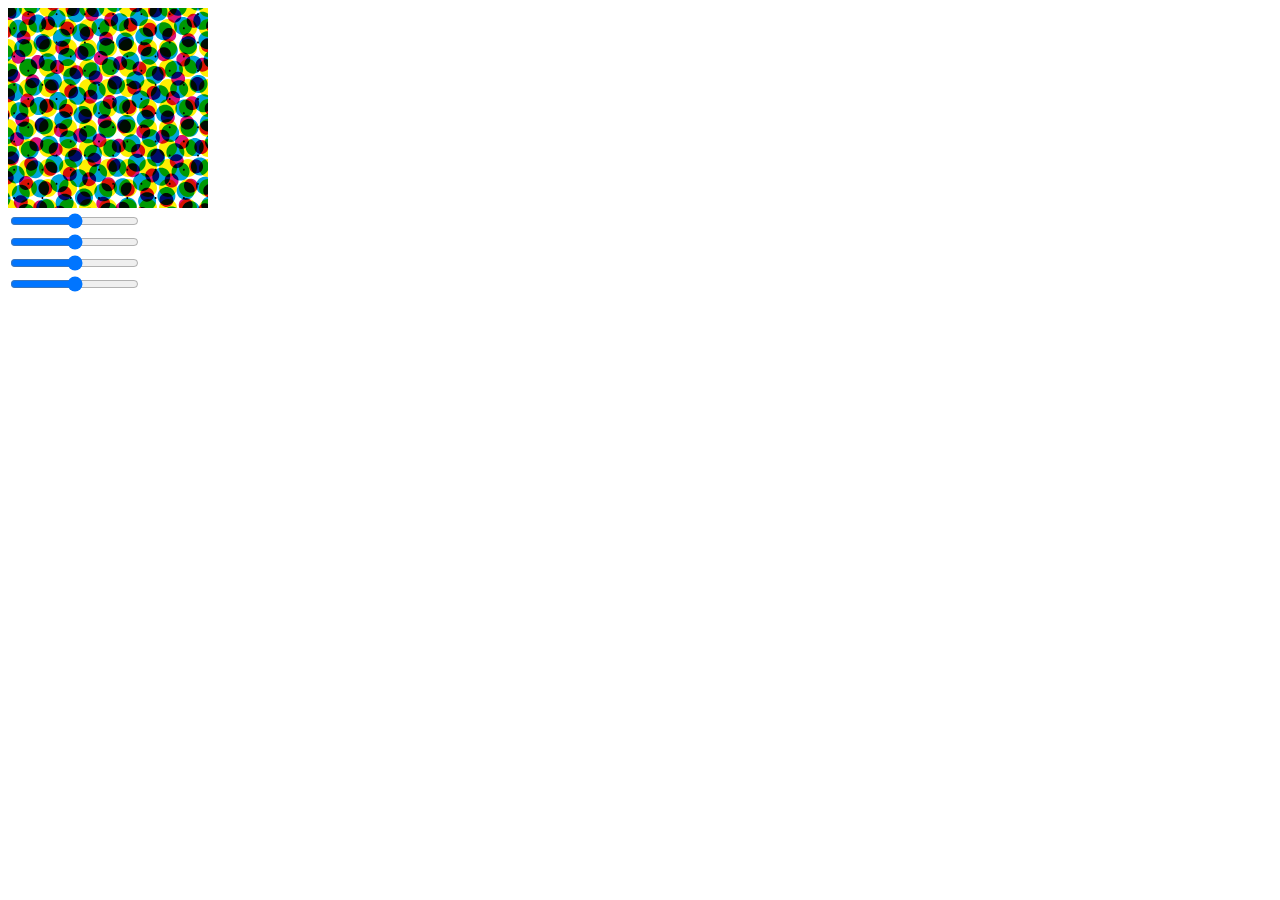
==== www/index.html @ 522480ea "Game working" ====
<!DOCTYPE html>
<html lang="en">
<head>
  <meta charset="UTF-8">
  <title>ColorMatcher</title>
  <link href="css/main.css" type="text/css" rel="stylesheet">
</head>
<body>

  <div class="grid__container">
    <canvas id="grid--halftones" class="grid__canvas"></canvas>
  </div>

  <input type="range" min="0" max="100" name="cyanNumber" id="slider--cyan" > <br>
  <input type="range" min="0" max="100" name="yellowNumber" id="slider--yellow" > <br>
  <input type="range" min="0" max="100" name="magentaNumber" id="slider--magenta" > <br>
  <input type="range" min="0" max="100" name="blackNumber" id="slider--black" > <br>

<!-- Import paper.js -->
<script type="text/javascript" src="js/vendor/paper-full.min.js"></script>
<!-- Begin to draw the grid -->
<script type="text/javascript" src="js/gridder.js"></script>
<script type="text/javascript" src="js/gridsetup.js"></script>

</body>
</html>
---- www/css/main.css ----
body{font:12px Helvetica,Arial,sans-serif}.grid__canvas{width:200px;height:200px}
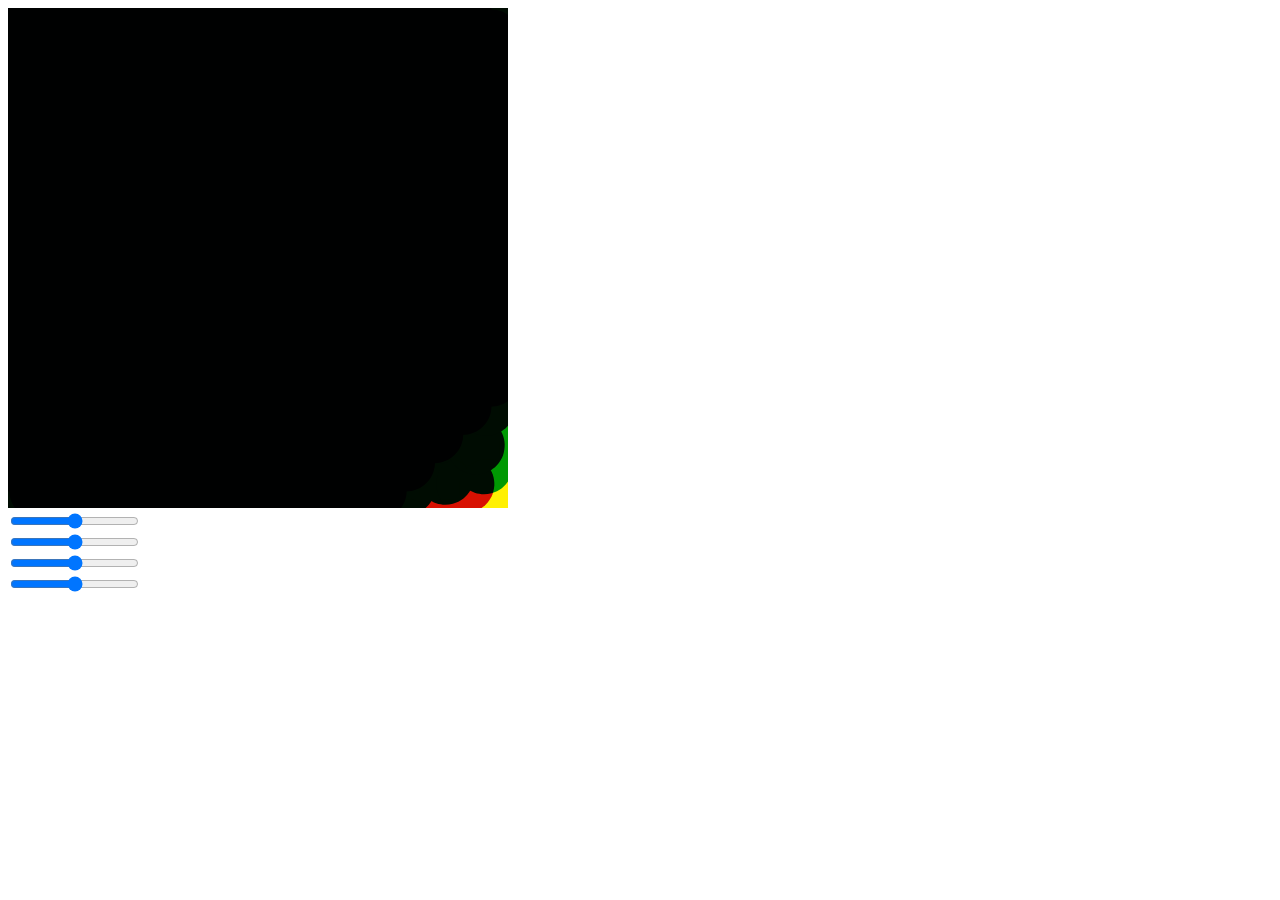
==== commit a28a95c5: "build for test" ====
--- a/www/index.html
+++ b/www/index.html
@@ -12,8 +12,8 @@
   </div>
 
   <input type="range" min="0" max="100" name="cyanNumber" id="slider--cyan" > <br>
+  <input type="range" min="0" max="100" name="magentaNumber" id="slider--magenta" > <br>
   <input type="range" min="0" max="100" name="yellowNumber" id="slider--yellow" > <br>
-  <input type="range" min="0" max="100" name="magentaNumber" id="slider--magenta" > <br>
   <input type="range" min="0" max="100" name="blackNumber" id="slider--black" > <br>
 
 <!-- Import paper.js -->
--- a/www/css/main.css
+++ b/www/css/main.css
@@ -1 +1 @@
-body{font:12px Helvetica,Arial,sans-serif}.grid__canvas{width:200px;height:200px}+body{font:12px Helvetica,Arial,sans-serif}.grid__canvas{width:500px;height:500px}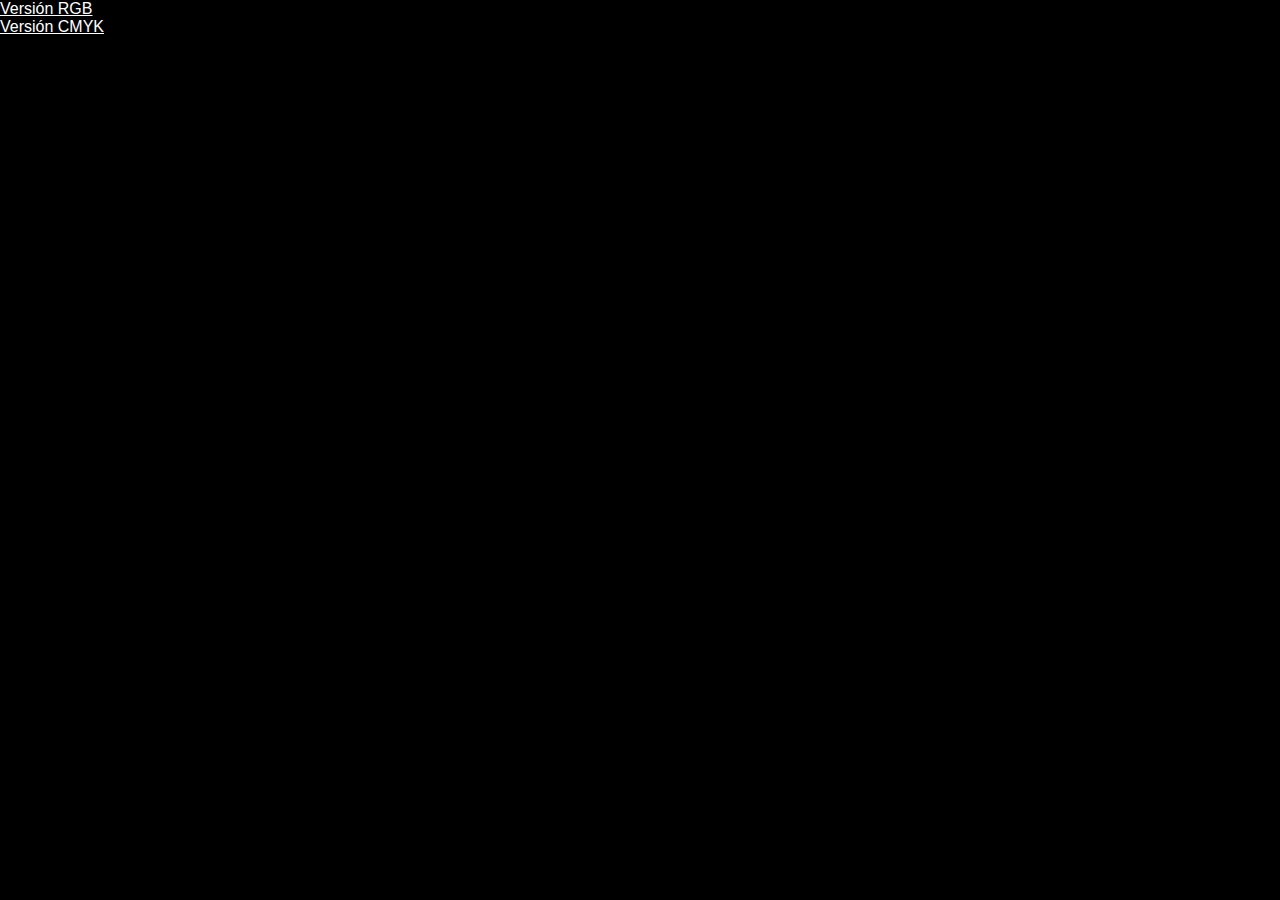
==== commit b338003f: "Compiled manually" ====
--- a/www/index.html
+++ b/www/index.html
@@ -3,24 +3,12 @@
 <head>
   <meta charset="UTF-8">
   <title>ColorMatcher</title>
-  <link href="css/main.css" type="text/css" rel="stylesheet">
+  <link href="css/clmatcher.css" type="text/css" rel="stylesheet">
 </head>
 <body>
 
-  <div class="grid__container">
-    <canvas id="grid--halftones" class="grid__canvas"></canvas>
-  </div>
-
-  <input type="range" min="0" max="100" name="cyanNumber" id="slider--cyan" > <br>
-  <input type="range" min="0" max="100" name="magentaNumber" id="slider--magenta" > <br>
-  <input type="range" min="0" max="100" name="yellowNumber" id="slider--yellow" > <br>
-  <input type="range" min="0" max="100" name="blackNumber" id="slider--black" > <br>
-
-<!-- Import paper.js -->
-<script type="text/javascript" src="js/vendor/paper-full.min.js"></script>
-<!-- Begin to draw the grid -->
-<script type="text/javascript" src="js/gridder.js"></script>
-<script type="text/javascript" src="js/gridsetup.js"></script>
+  <a href="rgb/">Versión RGB</a><br>
+  <a href="cmyk/">Versión CMYK</a>
 
 </body>
 </html>
--- a/www/css/clmatcher.css
+++ b/www/css/clmatcher.css
@@ -0,0 +1,428 @@
+body {
+	background-color: black;
+	margin: 0;
+	padding: 0;
+	font-size: 16px;
+	color: white;
+	font-family: "Arial", sans-serif;
+}
+
+body.cmyk {
+	background-color: white;
+	color: black;
+}
+
+a {
+	color: white;
+}
+
+div#content {
+	display: flex;
+	flex-direction: column;
+	position: absolute;
+	top: 0;
+	right: 0;
+	bottom: 0;
+	left: 0;
+}
+
+div#container {
+	display: flex;
+	top: 0;
+	right: 0;
+	bottom: 0;
+	left: 0;
+	flex-direction: column;
+	position: absolute;
+}
+
+div#workarea {
+	flex-grow: 2;
+	background: blue;
+	display: flex;
+	justify-content: center;
+	align-items: center;
+}
+
+div#mixcontainer {
+	width: 13em;
+	height: 13em;
+	display: flex;
+	background: black;
+	justify-content: center;
+	align-items: center;
+}
+
+.grid__container {
+	background-color: white;
+	width: 187px;
+	height: 187px;
+}
+
+.grid__container canvas {
+	width: 187px;
+	height: 187px;
+}
+
+div#mixer {
+	display: flex;
+	flex-direction: column;
+	width: 140px;
+	height: 140px;
+}
+
+div#bars {
+	display: flex;
+	flex-direction: row;
+	width: 90%;
+	height: 90%;
+}
+
+div#bars div.bar {
+	flex-grow: 1;
+}
+
+.controls {
+	height: 10em;
+	border-top: 3pt solid black;
+	display: flex;
+	flex-direction: column;
+	padding-top: 0.6em;
+	text-align: center;
+}
+
+.controls h1 {
+	font-size: 1em;
+	margin: 1em 0 0.1em 0;
+}
+
+.controls p {
+	font-size: 1.5em;
+	margin: 0.5em 0 1em;
+}
+
+.controls a {
+	color: #CCC;
+	border: 1px solid #ccc;
+	border-radius: 0.25em;
+	padding: 0.5em 0.75em;
+	text-decoration: none;
+	margin: 0 1em;
+}
+
+.controls .control {
+	flex-grow: 1;
+	text-align: center;
+	vertical-align: middle;
+	min-height: 1em;
+}
+
+.controls--cmyk {
+	background-color: white;
+	border-color: white;
+}
+
+.controls--cmyk a {
+	color: #333;
+	border: 1px solid #333;
+}
+
+div#bars div.bar--red {
+	background-color: red;
+}
+
+div#bars div.bar--green {
+	background-color: lime;
+}
+
+div#bars div.bar--blue {
+	background-color: blue;
+}
+
+/* Status */
+.status--playing div#colorResult {
+	display: none;
+}
+
+.status--playing div#colorPicker {
+	display: block;
+}
+
+.status--result div#colorResult {
+	display: block;
+}
+
+.status--result div#colorPicker {
+	display: none;
+}
+
+/* Hide range sliders */
+input[type=range] {
+	-webkit-appearance: none;
+	width: 95%;
+	margin: 14px 0;
+	background-color: #000;
+}
+
+input[type=range]:focus {
+	outline: none;
+}
+
+input[type=range]::-webkit-slider-runnable-track {
+	width: 100%;
+	height: 8px;
+	cursor: pointer;
+	box-shadow: 1px 1px 1px #000000, 0px 0px 1px #0d0d0d;
+	background: #a6a6a6;
+	border-radius: 4px;
+	border: 0px solid rgba(1, 1, 1, 0);
+}
+
+input[type=range]::-webkit-slider-thumb {
+	box-shadow: 1px 1px 1px transparent, 0px 0px 1px rgba(13, 13, 13, 0);
+	border: 2px solid #000000;
+	height: 36px;
+	width: 36px;
+	border-radius: 18px;
+	background: #ffffff;
+	cursor: pointer;
+	-webkit-appearance: none;
+	margin-top: -14px;
+}
+
+input[type=range]:focus::-webkit-slider-runnable-track {
+	background: #b3b3b3;
+}
+
+input[type=range]::-moz-range-track {
+	width: 100%;
+	height: 8px;
+	cursor: pointer;
+	box-shadow: 1px 1px 1px #000000, 0px 0px 1px #0d0d0d;
+	background: #a6a6a6;
+	border-radius: 4px;
+	border: 0px solid rgba(1, 1, 1, 0);
+}
+
+input[type=range]::-moz-range-thumb {
+	box-shadow: 1px 1px 1px transparent, 0px 0px 1px rgba(13, 13, 13, 0);
+	border: 2px solid #000000;
+	height: 36px;
+	width: 36px;
+	border-radius: 18px;
+	background: #ffffff;
+	cursor: pointer;
+}
+
+input[type=range]::-ms-track {
+	width: 100%;
+	height: 8px;
+	cursor: pointer;
+	background: transparent;
+	border-color: transparent;
+	color: transparent;
+}
+
+input[type=range]::-ms-fill-lower {
+	background: #999999;
+	border: 0px solid rgba(1, 1, 1, 0);
+	border-radius: 8px;
+	box-shadow: 1px 1px 1px #000000, 0px 0px 1px #0d0d0d;
+}
+
+input[type=range]::-ms-fill-upper {
+	background: #a6a6a6;
+	border: 0px solid rgba(1, 1, 1, 0);
+	border-radius: 8px;
+	box-shadow: 1px 1px 1px #000000, 0px 0px 1px #0d0d0d;
+}
+
+input[type=range]::-ms-thumb {
+	box-shadow: 1px 1px 1px transparent, 0px 0px 1px rgba(13, 13, 13, 0);
+	border: 2px solid #000000;
+	height: 36px;
+	width: 36px;
+	border-radius: 18px;
+	background: #ffffff;
+	cursor: pointer;
+	height: 8px;
+}
+
+input[type=range]:focus::-ms-fill-lower {
+	background: #a6a6a6;
+}
+
+input[type=range]:focus::-ms-fill-upper {
+	background: #b3b3b3;
+}
+
+body.cmyk input[type=range] {
+	background-color: #FFF;
+}
+
+body.cmyk input[type=range]::-webkit-slider-runnable-track {
+	box-shadow: 1px 1px 1px #FFF, 0px 0px 1px #FFF;
+	border: 0px solid rgba(255, 255, 255, 0);
+}
+
+body.cmyk input[type=range]::-webkit-slider-thumb {
+	box-shadow: 1px 1px 1px transparent, 0px 0px 1px rgba(13, 13, 13, 0);
+	border: 2px solid #FFFFFF;
+	background: #000000;
+}
+
+body.cmyk input[type=range]:focus::-webkit-slider-runnable-track {
+	background: #b3b3b3;
+}
+
+body.cmyk input[type=range]::-moz-range-track {
+	box-shadow: 1px 1px 1px #FFFFFF, 0px 0px 1px #FFFFFF;
+}
+
+body.cmyk input[type=range]::-moz-range-thumb {
+	box-shadow: 1px 1px 1px transparent, 0px 0px 1px rgba(13, 13, 13, 0);
+	border: 2px solid #FFFFFF;
+	background: #000000;
+}
+
+body.cmyk input[type=range]::-ms-fill-lower {
+	background: #333333;
+	box-shadow: 1px 1px 1px #FFFFFF, 0px 0px 1px #FFFFFF;
+}
+
+body.cmyk input[type=range]::-ms-fill-upper {
+	background: #333333;
+	box-shadow: 1px 1px 1px #FFFFFF, 0px 0px 1px #FFFFFF;
+}
+
+body.cmyk input[type=range]::-ms-thumb {
+	border: 2px solid #FFFFFF;
+	background: #000000;
+}
+
+body.cmyk input[type=range]:focus::-ms-fill-lower {
+	background: #333333;
+}
+
+body.cmyk input[type=range]:focus::-ms-fill-upper {
+	background: #333333;
+}
+
+/* red track */
+.control--red input[type=range]::-webkit-slider-runnable-track {
+	background: linear-gradient(to right, #111 0%, red 100%);
+}
+
+.control--red input[type=range]::-moz-range-track {
+	background: red;
+}
+
+.control--red input[type=range]::-ms-fill-upper {
+	background: red;
+}
+
+.control--red input[type=range]:focus::-ms-fill-lower {
+	background: red;
+}
+
+/* green track */
+.control--green input[type=range]::-webkit-slider-runnable-track {
+	background: linear-gradient(to right, #111 0%, lime 100%);
+}
+
+.control--green input[type=range]::-moz-range-track {
+	background: lime;
+}
+
+.control--green input[type=range]::-ms-fill-upper {
+	background: lime;
+}
+
+.control--green input[type=range]:focus::-ms-fill-lower {
+	background: lime;
+}
+
+/* blue track */
+.control--blue input[type=range]::-webkit-slider-runnable-track {
+	background: linear-gradient(to right, #111 0%, blue 100%);
+}
+
+.control--blue input[type=range]::-moz-range-track {
+	background: blue;
+}
+
+.control--blue input[type=range]::-ms-fill-upper {
+	background: blue;
+}
+
+.control--blue input[type=range]:focus::-ms-fill-lower {
+	background: blue;
+}
+
+/* cyan track */
+.control--cyan input[type=range]::-webkit-slider-runnable-track {
+	background: linear-gradient(to right, #EEE 0%, #00a3da 100%);
+}
+
+.control--cyan input[type=range]::-moz-range-track {
+	background: #00a3da;
+}
+
+.control--cyan input[type=range]::-ms-fill-upper {
+	background: #00a3da;
+}
+
+.control--cyan input[type=range]:focus::-ms-fill-lower {
+	background: #00a3da;
+}
+
+/* magenta track */
+.control--magenta input[type=range]::-webkit-slider-runnable-track {
+	background: linear-gradient(to right, #EEE 0%, #d8127d 100%);
+}
+
+.control--magenta input[type=range]::-moz-range-track {
+	background: #d8127d;
+}
+
+.control--magenta input[type=range]::-ms-fill-upper {
+	background: #d8127d;
+}
+
+.control--magenta input[type=range]:focus::-ms-fill-lower {
+	background: #d8127d;
+}
+
+/* yellow track */
+.control--yellow input[type=range]::-webkit-slider-runnable-track {
+	background: linear-gradient(to right, #EEE 0%, #fff003 100%);
+}
+
+.control--yellow input[type=range]::-moz-range-track {
+	background: #fff003;
+}
+
+.control--yellow input[type=range]::-ms-fill-upper {
+	background: #fff003;
+}
+
+.control--yellow input[type=range]:focus::-ms-fill-lower {
+	background: #fff003;
+}
+
+/* black track */
+.control--black input[type=range]::-webkit-slider-runnable-track {
+	background: linear-gradient(to right, #EEE 0%, #0a0a0a 100%);
+}
+
+.control--black input[type=range]::-moz-range-track {
+	background: #0a0a0a;
+}
+
+.control--black input[type=range]::-ms-fill-upper {
+	background: #0a0a0a;
+}
+
+.control--black input[type=range]:focus::-ms-fill-lower {
+	background: #0a0a0a;
+}